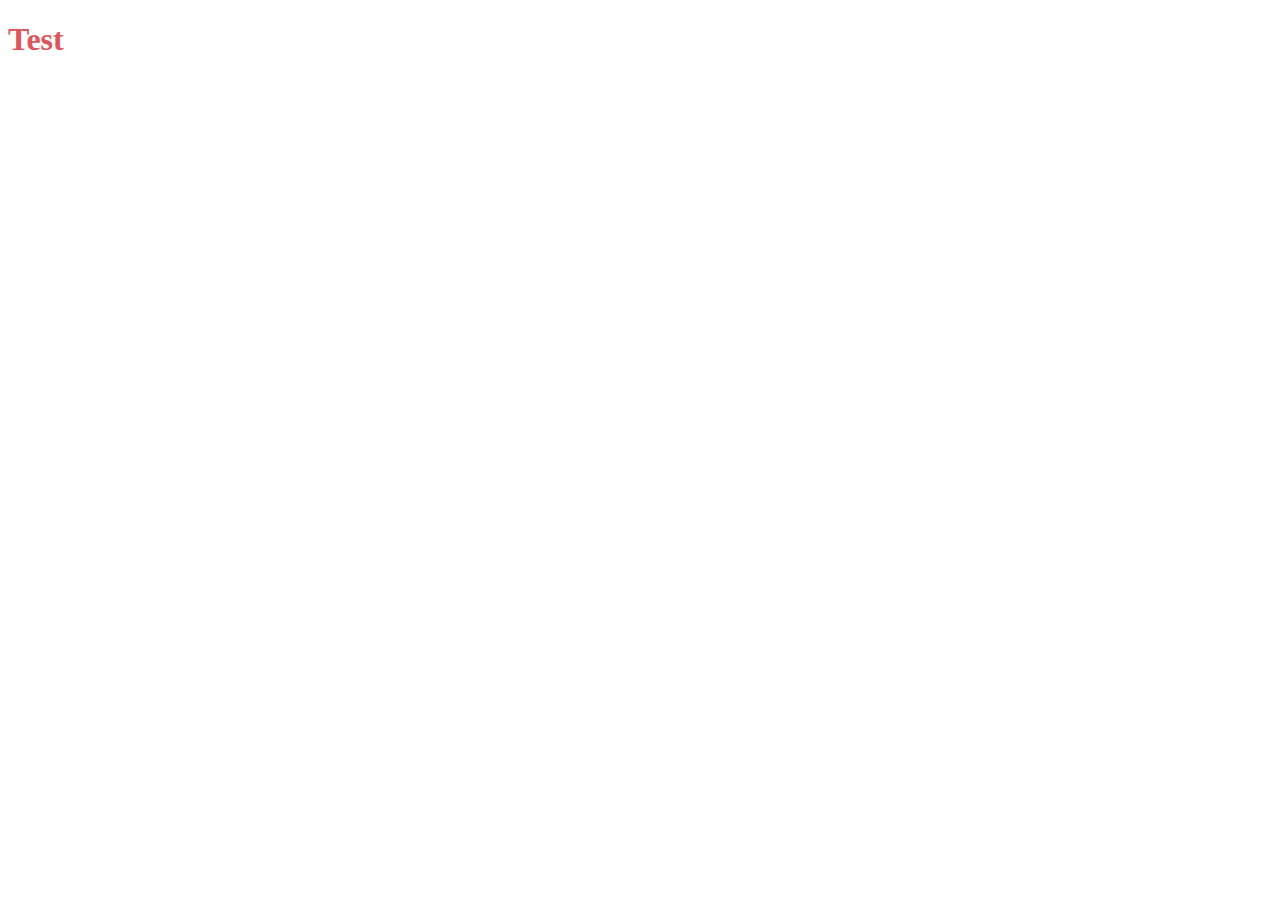
==== freecodecamp_js_via_games/memory_game/index.html @ f89e3413 "checkpoint" ====
<!DOCTYPE html>
<html lang="en">
  <head>
    <meta charset="UTF-8">
    <title>Memory game</title>
    <link rel="stylesheet" type="text/css" href="styles.css"/>
  </head>  
  <body>
<h1>Test</h1>
  </body>

</html>
---- freecodecamp_js_via_games/memory_game/styles.css ----
h1 {
  color: #dc585c;
}
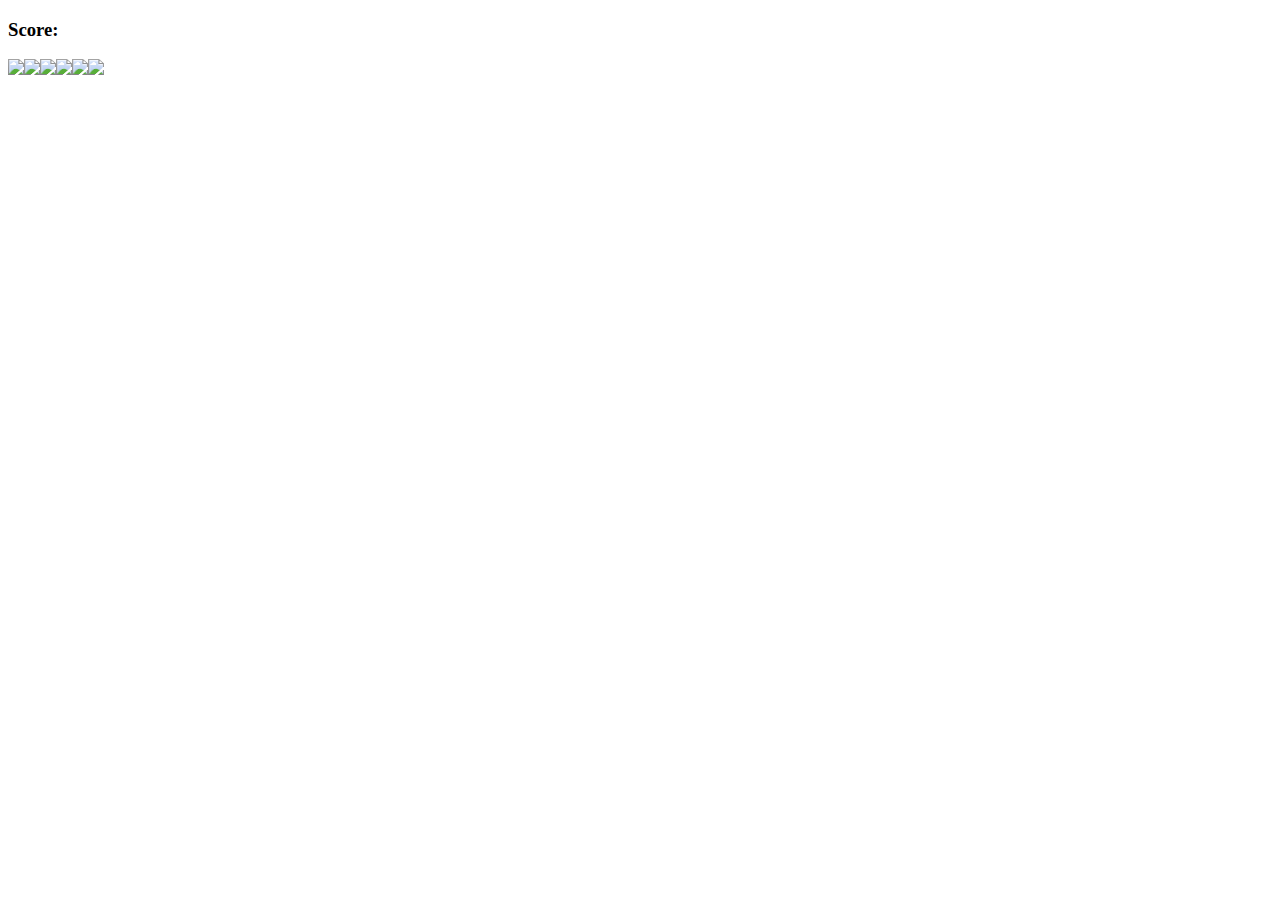
==== commit 29aa4eba: "checkpoint" ====
--- a/freecodecamp_js_via_games/memory_game/index.html
+++ b/freecodecamp_js_via_games/memory_game/index.html
@@ -6,7 +6,10 @@
     <link rel="stylesheet" type="text/css" href="styles.css"/>
   </head>  
   <body>
-<h1>Test</h1>
-  </body>
+    <h3>Score: <span id="result"></span></h3>
+    
+    <div id="grid"></div>
+    <script src="app.js"></script>
+</body>
 
 </html>